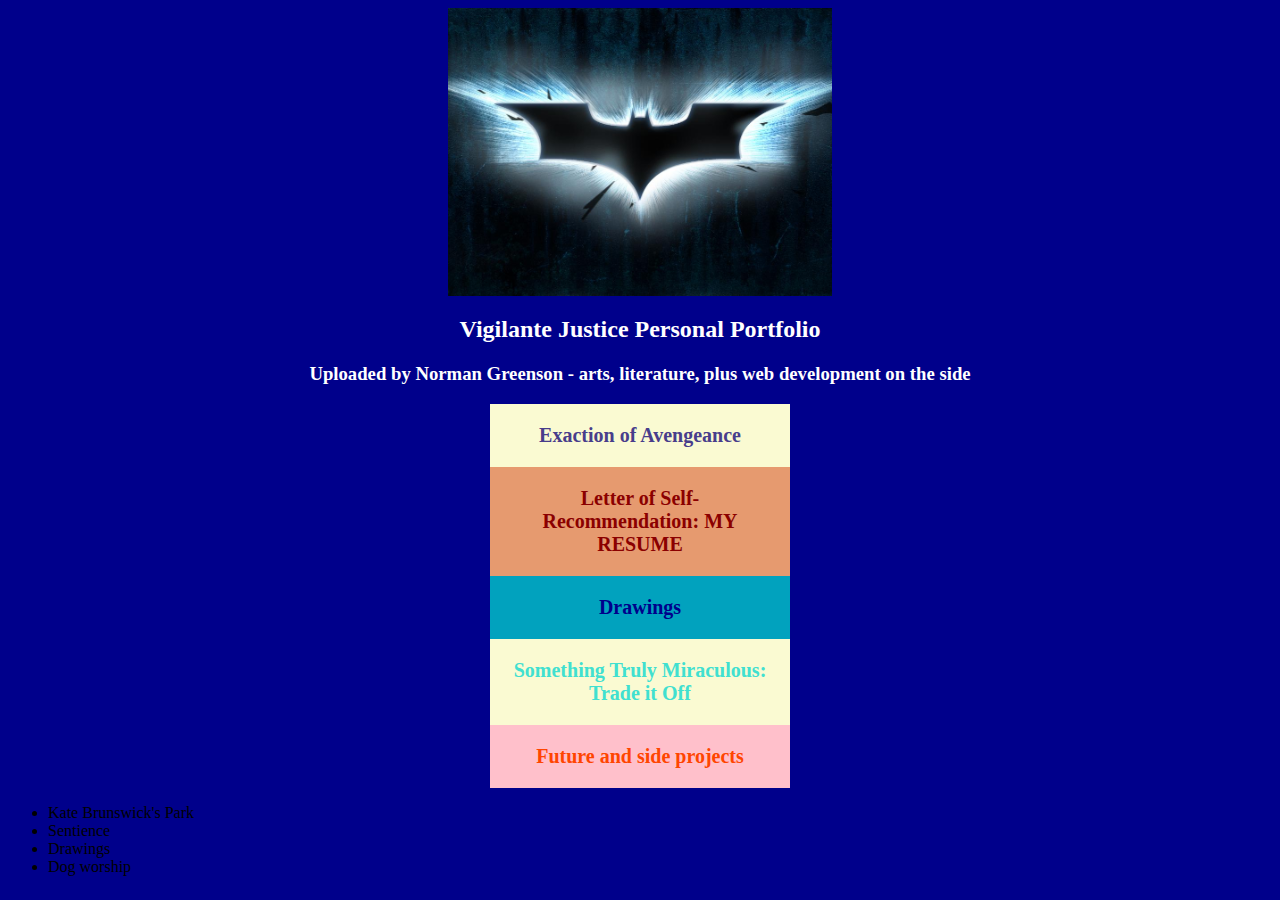
==== index.html @ 03f40c97 "Add files via upload" ====
<!DOCTYPE html>
<html lang="en">
<head>
    <meta charset="UTF-8">
    <meta http-equiv="X-UA-Compatible" content="IE=edge">
    <meta name="viewport" content="width=device-width, initial-scale=1.0">
    <title>Vigilante Justice - a Heroic Portfolio</title>
    <link rel="stylesheet" href="vigilante.css">
    
</head>
<body id="index">
    <div id="batcontain">
        <img id="batimg2" src="batman-dark-knight 1200xx860-645-82-0.jpg" alt="">
    </div>
    <h2 style="text-align: center; color: white">
        Vigilante Justice Personal Portfolio
    </h2>
    <h3 style="text-align: center; color: white">
        Uploaded by Norman Greenson - arts, literature, plus web development on the side
    </h3>
    <div id="linksbg">
        <a class="litem" id="link1" href="exaction.html"><div class="exitem" id="l1">Exaction of Avengeance</div></a>
        <a class="litem" id="link2" href="RESUME.html"><div class="exitem" id="l2">Letter of Self-Recommendation: MY RESUME</div></a>
        <!--<li>Revelation of Future Movies and Books</li>-->
        <a class="litem" id="link3" href="drawings.html"><div class="exitem" id="l3">Drawings</div></a>
        <a class="litem" id="link4" href="trade.html"><div class="exitem" id="l4">Something Truly Miraculous: Trade it Off</div></a>
        <a class="litem" id="link5" href="#"><div class="exitem" id="l5">Future and side projects</div></a>
    </div>
    <div>
    <ul>
        <li>Kate Brunswick's Park</li>
        <li>Sentience</li>
        <li>Drawings</li>
        <li>Dog worship</li>
    </ul>
    </div>
</body>
<script src="coolslide.js"></script>
</html>
---- vigilante.css ----
@import url('https://fonts.googleapis.com/css2?family=Josefin+Sans:ital,wght@1,600&display=swap');

.italic{
    font-style:italic;
}
.bold{
    font-weight:bold;
}
.bigwindow{
    max-width: 769px;
    margin: auto;
}
.img1, .img0, .text1{
    max-width: 769px;
}
.imgs{
    min-height: 300px;
}
body#exaction{
    background-color:darkslateblue;
    color:white;
    font-size:24px;
}
body#button{
    border-radius: 10px;
    width: 100px;
    height: 20px;
}
#batcontainer{
    width: 769px;
    margin:auto;
    display: flex;
    flex: row wrap;
    justify-content: center;
}
#batimg{
    width: 50%;
    
}
#index{
    background-color:darkblue;
}
#batcontain{
    width: 769px;
    margin:auto;
    display: flex;
    flex: row wrap;
    justify-content: center;
}
#batimg2{
    width:50%;
}

#growbar{
    width: 769px;
    margin: auto;
    overflow: hidden;
    max-height: 0px;
    transition: max-height 3s ease-out;

}
body#trade {
    background-color:mistyrose;
}
.litem{
    text-decoration: none;
}
.exitem{
    list-style-type: none;
    font-weight: bold;
    font-size: 20px;
    padding: 20px;
    text-align: center;
}
#linksbg{
    margin:auto;
    max-width: 300px;
}
#link1{
    position: relative;
    right: 2280px;
    color:darkslateblue;
    width: 300px;
}
#link2{
    position: relative;
    left: 2280px;
    transition: left 1s linear;
    color:darkred;
    width: 300px;
}
#link3{
    position: relative;
    right: 2280px;
    transition: right 1s linear;
    color:darkblue;
    width: 300px;
}
#link4{
    position: relative;
    left: 2280px;
    transition: left 1s linear;    
    color:turquoise;
    width: 300px;
}
#link5{
    position: relative;
    right: 2280px;
    transition: right 1s linear;
    color:orangered;
    width: 300px;
}
#l1{
    background-color:lightgoldenrodyellow;
}
#l2{
    background-color:rgb(230, 154, 111);
}
#l3{
    background-color:rgb(1, 162, 190);
}
#l4{
    background-color:lightgoldenrodyellow;
}
#l5{
    background-color:pink;
}

.circlewrap{
    font-weight: bold;
    font-size: 20px;
    padding: 20px;
    text-align: center;
    max-width: 720px;
    margin:auto;
    position: relative;
}

.midtext{
    font-family: 'Josefin Sans', sans-serif;
    font-weight: bolder;
    font-size: 30px;
    z-index: 2;
    position: absolute;
    left: 35%;
    right: 35%;
    top: 8rem;
    color: yellow;
 }
 
.leftcircle{
    position: absolute;
    left: 80px;
    z-index: 1;
    width:400px;
    height: 400px;
    border-radius: 50%;
    background-color:mediumvioletred;
    opacity: 75%;
}

.rightcircle{
    position: absolute;
    right: 80px;
    z-index: 0;
    width: 400px;
    height: 400px;
    border-radius: 50%;
    background-color:darkorchid;
}

.cardbackground{
    max-width: 400px;
    padding-top: 500px;
    margin:auto;
    display: flex;
    flex-direction: column;
    flex: row nowrap;
}

.card1{
    background:rgb(200, 224, 200);
    width: 400px;
    margin: auto;
}

.cardimg1{
    /* padding-bottom: 15px; */
    width: 350px;
    height: 90%;
    margin: auto;
    transition: height .5s ease-in-out;
    transition: width .5s ease-in-out;
}

.cardimg1:hover{
    height: 100%;
    width: 400px;
}

#img1{
    width:100%;
}

/* #img1:hover{
    height: 100%;
    width: 100%;
} */

.card2{
    background:rgb(200, 224, 200);
    width: 400px;
    margin: auto;
}

.cardimg2{
    padding-bottom: 15px;
    width: 350px;
    margin: auto;
    /* transition: padding-bottom .5s ease-in-out; */
    transition: width .5s ease-in-out;
}

.cardimg2:hover{
    padding-bottom: 0;
    width: 400px;
}

#img2{
    width:100%;
}

#img2:hover{
    height: 100%;
    width: 100%;
}

.card3{
    background:rgb(200, 224, 200);
    width: 400px;
    margin: auto;
}

.cardimg3{
    padding-bottom: 15px;
    width: 350px;
    margin: auto;
    /* transition: padding-bottom .5s ease-in-out; */
    transition: width .5s ease-in-out;
}

.cardimg3:hover{
    padding-bottom: 0;
    width: 400px;
}

#img3{
    width:100%;
}

#img3:hover{
    height: 100%;
    width: 100%;
}

.card4{
    background:rgb(200, 224, 200);
    width: 400px;
    margin: auto;
}

.cardimg4{
    padding-bottom: 15px;
    width: 350px;
    margin: auto;
    /* transition: padding-bottom .5s ease-in-out; */
    transition: width .5s ease-in-out;
}

.cardimg4:hover{
    padding-bottom: 0;
    width: 400px;
}


#img4{
    width:100%;
}

#img4:hover{
    height: 100%;
    width: 100%;
}

.card5{
    background:rgb(200, 224, 200);
    width: 400px;
    margin: auto;
}

.cardimg5{
    padding-bottom: 15px;
    width: 350px;
    margin: auto;
    /* transition: padding-bottom .5s ease-in-out; */
    transition: width .5s ease-in-out;
}

.cardimg5:hover{
    padding-bottom: 0;
    width: 400px;
}

#img5{
    width:100%;
}

#img5:hover{
    height: 100%;
    width: 100%;
}

@media only screen and (max-width: 768px){
    #growbar{
        width: 100%;
    }
}
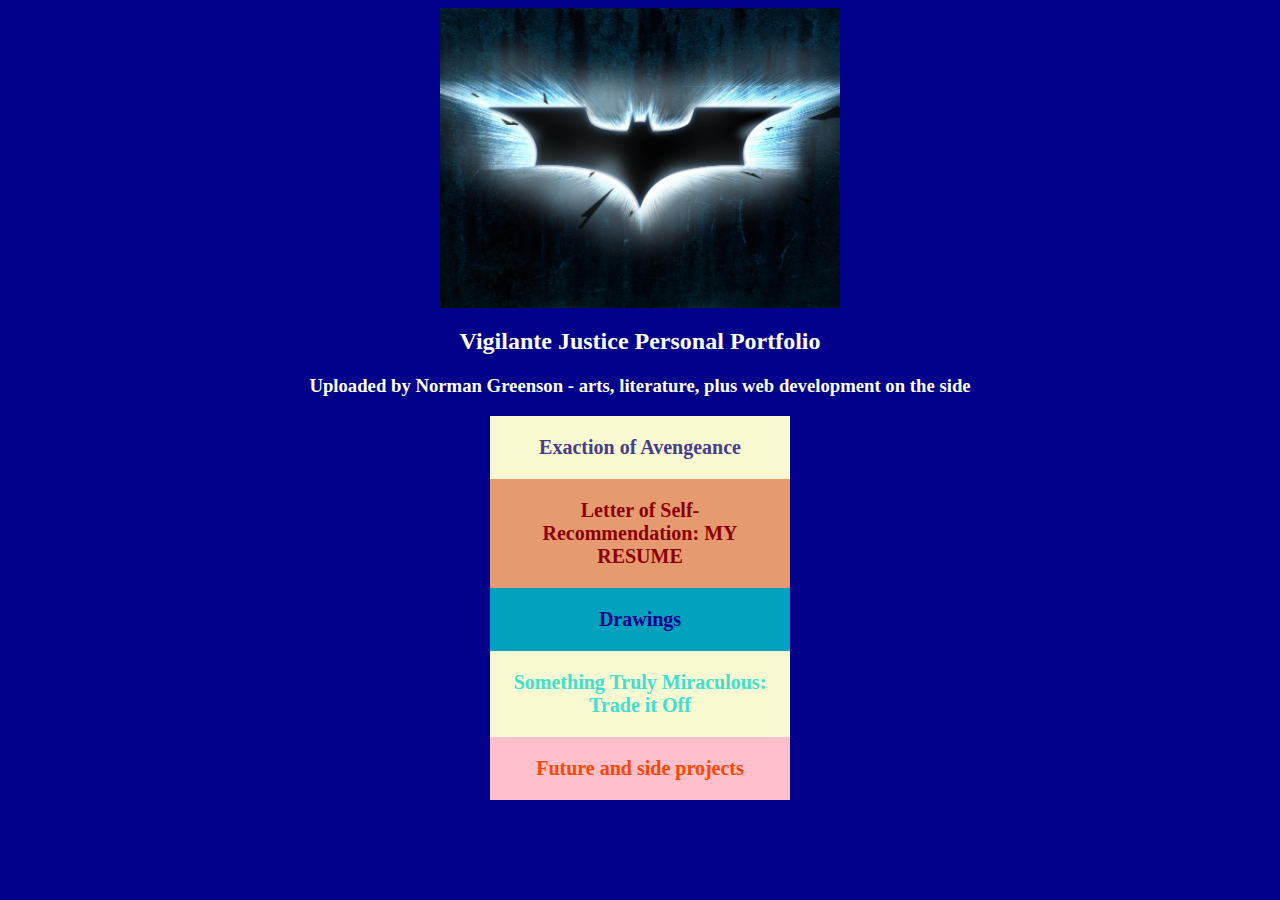
==== commit eb446e44: "Commit 3" ====
--- a/index.html
+++ b/index.html
@@ -27,12 +27,12 @@
         <a class="litem" id="link5" href="#"><div class="exitem" id="l5">Future and side projects</div></a>
     </div>
     <div>
-    <ul>
+    <!-- <ul>
         <li>Kate Brunswick's Park</li>
         <li>Sentience</li>
         <li>Drawings</li>
         <li>Dog worship</li>
-    </ul>
+    </ul> -->
     </div>
 </body>
 <script src="coolslide.js"></script>
--- a/vigilante.css
+++ b/vigilante.css
@@ -16,10 +16,12 @@
 .imgs{
     min-height: 300px;
 }
-body#exaction{
+#exaction{
     background-color:darkslateblue;
     color:white;
     font-size:24px;
+    max-width: 769px;
+    margin: auto;
 }
 body#button{
     border-radius: 10px;
@@ -27,7 +29,6 @@
     height: 20px;
 }
 #batcontainer{
-    width: 769px;
     margin:auto;
     display: flex;
     flex: row wrap;
@@ -41,18 +42,17 @@
     background-color:darkblue;
 }
 #batcontain{
-    width: 769px;
+
     margin:auto;
     display: flex;
     flex: row wrap;
     justify-content: center;
 }
 #batimg2{
-    width:50%;
+    width:400px;
 }
 
 #growbar{
-    width: 769px;
     margin: auto;
     overflow: hidden;
     max-height: 0px;
@@ -321,7 +321,19 @@
 }
 
 @media only screen and (max-width: 768px){
-    #growbar{
-        width: 100%;
-    }
-}
+.leftcircle{
+    left:0;
+}
+.rightcircle{
+    right:0;
+}
+.midtext{
+    font-family: 'Josefin Sans', sans-serif;
+    font-weight: bolder;
+    font-size: 30px;
+    left: 10%;
+    right: 10%;
+    width: 80%;
+    top: 8rem;
+}
+}
